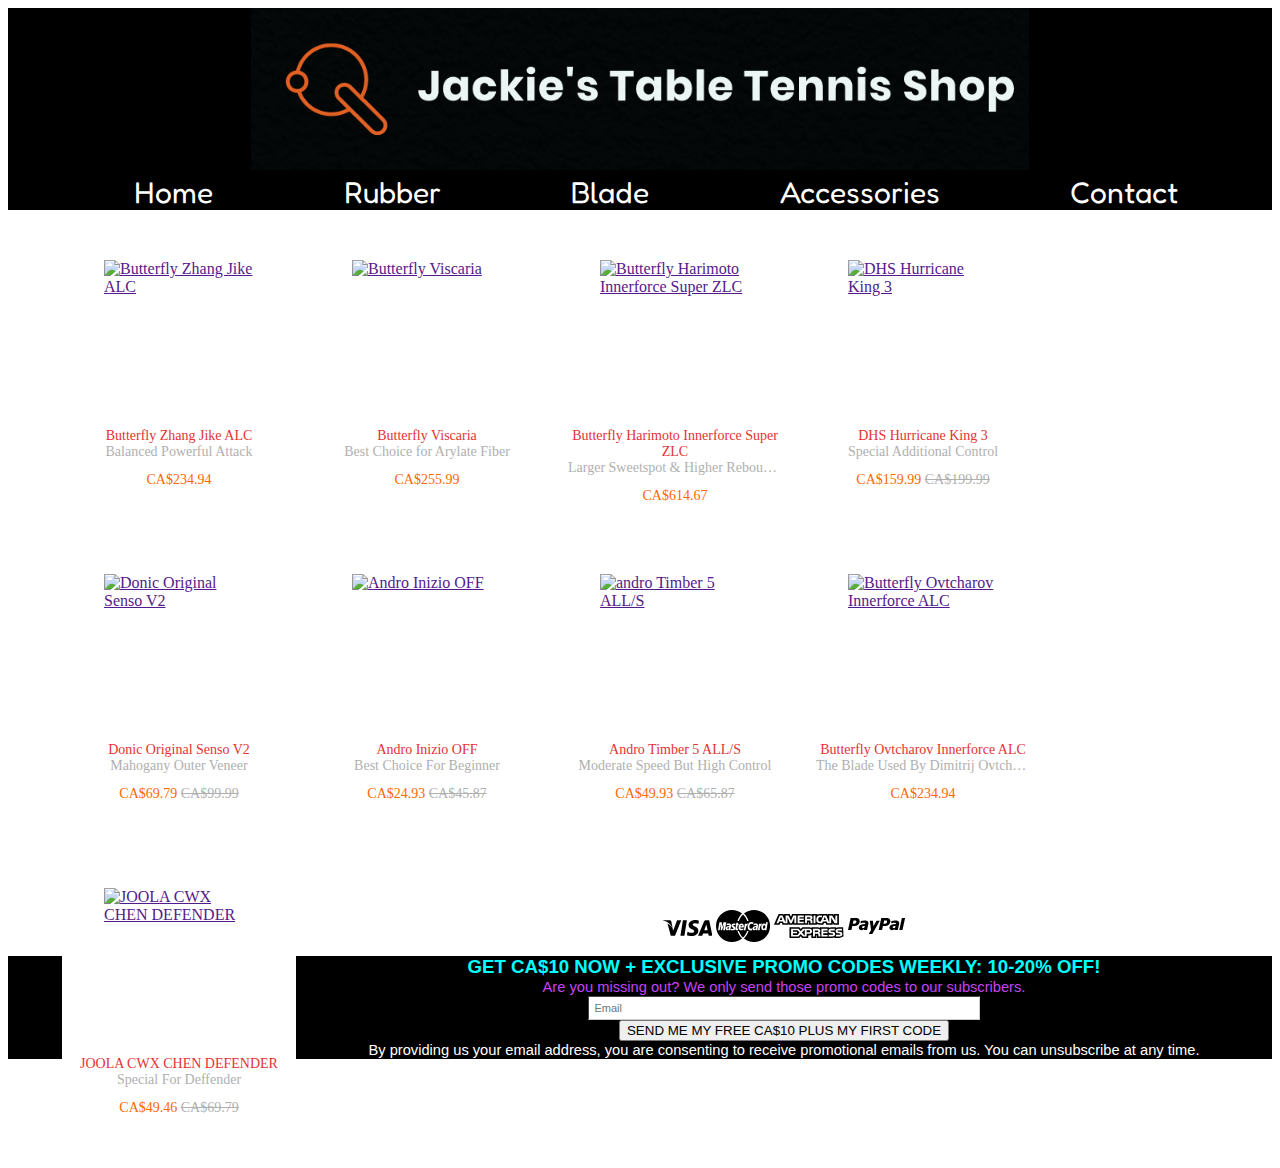
==== Table_Tennis_Shop/blades.html @ e0d5413b "Add files via upload" ====
<!DOCTYPE html>
<html lang="en">
  <head>
    <meta charset="UTF-8" />
    <meta http-equiv="X-UA-Compatible" content="IE=edge" />
    <meta name="viewport" content="width=device-width, initial-scale=1.0" />
    <title>Jackie's TT Shop</title>
    <link rel="icon" href="./assets/icon.png">
    <!-- main css-->
    <link rel="stylesheet" href="./css/product.css">
    <!-- nav font-->
    <link rel="preconnect" href="https://fonts.googleapis.com">
    <link rel="preconnect" href="https://fonts.gstatic.com" crossorigin>
    <link href="https://fonts.googleapis.com/css2?family=Fredoka:wght@500&display=swap" rel="stylesheet">
</head>
<body>
    <!-- nav -->
    <header>
    <div class="nav-header">
        <a href="index.html" class="nav-logo">
            <img src="./assets/logo.png" alt="jackie's table tennis shop logo">
        </a>
    </div>
    <div>
        <a href="index.html" class="nav-link">Home</a>
        <a href="rubber.html" class="nav-link">Rubber</a>
        <a href="blades.html" class="nav-link">Blade</a>
        <a href="accessories.html" class="nav-link">Accessories</a>
        <a href="contact.html" class="nav-link">Contact</a>
    </div>
    </header>
    <!-- product -->
    <div class="product">
        <ul>
            <li>
                <div class="pro-img">
                    <a href="">
                        <img src="https://cdn11.bigcommerce.com/s-48njjyw/images/stencil/960w/products/4139/4841/7771FL__88694.1528761987.jpg?c=2" alt="Butterfly Zhang Jike ALC">
                    </a>
                </div>
                <h3>
                    <a href="">Butterfly Zhang Jike ALC</a>
                </h3>
                <p class="desc">Balanced Powerful Attack</p>
                <p class="price">
                    CA$<span>234.94</span>
                </p>
                <div class="review"><a href="">
                    <span class="msg">Very Powerful like Zhang Jike</span>
                    <span class="author">From customer Jackie</span>
                </a></div>
            </li>
        </ul>

    </div>
    <div class="product">
        <ul>
            <li>
                <div class="pro-img">
                    <a href="">
                        <img src="https://cdn11.bigcommerce.com/s-48njjyw/images/stencil/960w/products/2020/5072/52d714aeb0514_full__81588.1530029160.jpg?c=2" alt="Butterfly Viscaria">
                    </a>
                </div>
                <h3>
                    <a href="">Butterfly Viscaria</a>
                </h3>
                <p class="desc">Best Choice for Arylate Fiber</p>
                <p class="price">
                    CA$<span>255.99</span>
                </p>
                <div class="review"><a href="">
                    <span class="msg">Viscaria is an amazing blade. It is well balanced and great for looping, blocking and backhand flicks.</span>
                    <span class="author">From customer Charles</span>
                </a></div>
            </li>
        </ul>
    </div>
    <div class="product">
        <ul>
            <li>
                <div class="pro-img">
                    <a href="">
                        <img src="https://cdn11.bigcommerce.com/s-48njjyw/images/stencil/960w/products/5563/10275/1250.media.FL.01__47260.1605624963.png?c=2" alt="Butterfly Harimoto Innerforce Super ZLC">
                    </a>
                </div>
                <h3>
                    <a href="">Butterfly Harimoto Innerforce Super ZLC</a>
                </h3>
                <p class="desc">Larger Sweetspot & Higher Rebound Area</p>
                <p class="price">
                    CA$<span>614.67</span>
                </p>
                <div class="review"><a href="">
                    <span class="msg">Loved it so far, fast- spin- control.Blocking is great too</span>
                    <span class="author">From customer Tuan</span>
                </a></div>
            </li>
        </ul>
    </div>
    <div class="product">
        <ul>
            <li>
                <div class="pro-img">
                    <a href="">
                        <img src="https://cdn11.bigcommerce.com/s-48njjyw/images/stencil/960w/products/5161/7798/dhs_hurricane_king_iii_8781__04438.1578942701.jpg?c=2" alt="DHS Hurricane King 3">
                    </a>
                </div>
                <h3>
                    <a href="">DHS Hurricane King 3</a>
                </h3>
                <p class="desc">Special Additional Control</p>
                <p class="price">
                    CA$<span>159.99</span>
                    <del>CA$199.99</del>
                </p>
                <div class="review"><a href="">
                    <span class="msg">This blade responds good controls and creates better feeling for the top spin play.</span>
                    <span class="author">From customer Edmund</span>
                </a></div>
            </li>
        </ul>
    </div>
    <div class="product">
        <ul>
            <li>
                <div class="pro-img">
                    <a href="">
                        <img src="https://cdn11.bigcommerce.com/s-48njjyw/images/stencil/960w/products/5486/9969/DONIC-blade-original_senso_v2-web__44894.1600436275.jpg?c=2" alt="Donic Original Senso V2">
                    </a>
                </div>
                <h3>
                    <a href="">Donic Original Senso V2</a>
                </h3>
                <p class="desc">Mahogany Outer Veneer</p>
                <p class="price">
                    CA$<span>69.79</span>
                    <del>CA$99.99</del>
                </p>
                <div class="review"><a href="">
                    <span class="msg">Having a Great time with it.</span>
                    <span class="author">From customer Martin</span>
                </a></div>
            </li>
        </ul>
    </div>
    <div class="product">
        <ul>
            <li>
                <div class="pro-img">
                    <a href="">
                        <img src="https://cdn11.bigcommerce.com/s-48njjyw/images/stencil/960w/products/4318/5776/Andro-Inizio_off__87182.1541152703.jpg?c=2" alt="Andro Inizio OFF">
                    </a>
                </div>
                <h3>
                    <a href="">Andro Inizio OFF</a>
                </h3>
                <p class="desc">Best Choice For Beginner</p>
                <p class="price">
                    CA$<span>24.93</span>
                    <del>CA$45.87</del>
                </p>
                <div class="review"><a href="">
                    <span class="msg">Easy to control</span>
                    <span class="author">From customer Jerry</span>
                </a></div>
            </li>
        </ul>
    </div>
    <div class="product">
        <ul>
            <li>
                <div class="pro-img">
                    <a href="">
                        <img src="https://cdn11.bigcommerce.com/s-48njjyw/images/stencil/960w/products/4171/5264/andro_timber_5_all_s_11574__88893.1532863863.jpg?c=2" alt="andro Timber 5 ALL/S">
                    </a>
                </div>
                <h3>
                    <a href="">Andro Timber 5 ALL/S</a>
                </h3>
                <p class="desc">Moderate Speed But High Control</p>
                <p class="price">
                    CA$<span>49.93</span>
                    <del>CA$65.87</del>
                </p>
                <div class="review"><a href="">
                    <span class="msg">Suitable for variable topspin players who prefer to use a pure wood racket.</span>
                    <span class="author">From customer Steve</span>
                </a></div>
            </li>
        </ul>
    </div>
    <div class="product">
        <ul>
            <li>
                <div class="pro-img">
                    <a href="">
                        <img src="https://cdn11.bigcommerce.com/s-48njjyw/images/stencil/960w/products/6091/12432/1256.media.01__50325.1639150893.JPG?c=2" alt="Butterfly Ovtcharov Innerforce ALC">
                    </a>
                </div>
                <h3>
                    <a href="">Butterfly Ovtcharov Innerforce ALC</a>
                </h3>
                <p class="desc">The Blade Used By Dimitrij Ovtcharov</p>
                <p class="price">
                    CA$<span>234.94</span>
                </p>
                <div class="review"><a href="">
                    <span class="msg">This racket features a thicker blade and a slightly larger design than the Innerforce Layer ALC.</span>
                    <span class="author">From customer Cole</span>
                </a></div>
            </li>
        </ul>
    </div>
    <div class="product">
        <ul>
            <li>
                <div class="pro-img">
                    <a href="">
                        <img src="https://cdn11.bigcommerce.com/s-48njjyw/images/stencil/960w/products/6020/12167/CWX-Defender_01__43063.1631609338.png?c=2" alt="JOOLA CWX CHEN DEFENDER">
                    </a>
                </div>
                <h3>
                    <a href="">JOOLA CWX CHEN DEFENDER</a>
                </h3>
                <p class="desc">Special For Deffender</p>
                <p class="price">
                    CA$<span>49.46</span>
                    <del>CA$69.79</del>
                </p>
                <div class="review"><a href="">
                    <span class="msg">Featuring a straight handle and a slightly larger head, this blade provides exceptional control and accuracy for close-to-the-table counterdrive play.</span>
                    <span class="author">From customer Curry</span>
                </a></div>
            </li>
        </ul>
    </div>
        <!-- footer -->
        <footer>
            <div class="footer-payment-icons">
                <svg xmlns="http://www.w3.org/2000/svg" width="49" height="32" viewBox="0 0 49 32"><path d="M14.06 10.283h4.24l-6.303 15.472-4.236.003-3.258-12.33c2.318.953 4.38 3.023 5.22 5.276l.42 2.148zm3.356 15.488l2.503-15.5h4l-2.503 15.5h-4.002zm14.576-9.276c2.31 1.106 3.375 2.444 3.362 4.21C35.322 23.923 32.59 26 28.384 26c-1.796-.02-3.526-.394-4.46-.826l.56-3.47.516.247c1.316.58 2.167.815 3.77.815 1.15 0 2.384-.476 2.395-1.514.007-.678-.517-1.164-2.077-1.923-1.518-.74-3.53-1.983-3.505-4.21.024-3.013 2.81-5.117 6.765-5.117 1.55 0 2.795.34 3.586.65l-.542 3.36-.36-.177c-.74-.314-1.686-.617-2.994-.595-1.568 0-2.293.69-2.293 1.333-.01.73.848 1.205 2.246 1.924zm14.207-6.21l3.238 15.49h-3.714s-.368-1.78-.488-2.32c-.583 0-4.667-.01-5.125-.01-.155.42-.84 2.332-.84 2.332h-4.205L41.01 11.57c.418-1.01 1.137-1.284 2.096-1.284H46.2zm-4.937 9.99h3.322l-.927-4.474-.27-1.337c-.202.58-.554 1.52-.53 1.48 0 0-1.263 3.44-1.595 4.33zm-31.54-1.572C8.075 14.13 4.44 11.712 0 10.592l.053-.32h6.453c.87.033 1.573.325 1.815 1.307z"></path></svg>
                <svg xmlns="http://www.w3.org/2000/svg" width="54" height="32" viewBox="0 0 54 32"><path d="M48.366 15.193c.6 0 .9.437.9 1.282 0 1.28-.546 2.21-1.337 2.21-.6 0-.9-.437-.9-1.31 0-1.282.572-2.183 1.336-2.183zm-10.09 3.082c0-.655.49-1.01 1.472-1.01.11 0 .19.028.382.028-.027.982-.545 1.636-1.227 1.636-.382 0-.628-.246-.628-.656zm-11.998-2.427v.327h-1.91c.165-.763.546-1.173 1.092-1.173.518 0 .818.3.818.845zM38.06.002c8.838 0 16.003 7.165 16.003 16.002s-7.165 16-16.003 16c-3.834 0-7.324-1.345-10.08-3.595 2.102-2.032 3.707-4.568 4.568-7.44h-1.33c-.833 2.552-2.297 4.806-4.2 6.626-1.89-1.816-3.34-4.078-4.17-6.62h-1.33c.857 2.856 2.434 5.4 4.52 7.432-2.75 2.22-6.223 3.594-10.036 3.594C7.165 32.002 0 24.84 0 16.002s7.164-16 16.002-16c3.814 0 7.287 1.377 10.036 3.603-2.087 2.023-3.664 4.568-4.52 7.424h1.33c.83-2.543 2.28-4.805 4.17-6.608 1.904 1.808 3.368 4.06 4.2 6.614h1.33c-.86-2.872-2.466-5.413-4.568-7.443C30.737 1.343 34.226 0 38.06 0zM7.217 20.212h1.69l1.337-8.043H7.572l-1.637 4.99-.082-4.99H3.4l-1.337 8.043h1.582l1.037-6.135.136 6.135H5.99l2.21-6.19zm7.253-.735l.054-.408.382-2.32c.11-.735.136-.98.136-1.308 0-1.254-.79-1.91-2.263-1.91-.628 0-1.2.083-2.046.328l-.246 1.473.163-.028.247-.08c.382-.11.928-.165 1.418-.165.79 0 1.09.164 1.09.6 0 .11 0 .19-.054.41-.272-.028-.517-.055-.708-.055-1.91 0-3 .927-3 2.536 0 1.065.628 1.774 1.555 1.774.79 0 1.364-.246 1.8-.79l-.027.68h1.418l.027-.163.027-.245zm3.518-3.163c-.736-.327-.82-.41-.82-.71 0-.354.3-.518.846-.518.328 0 .79.028 1.227.082l.247-1.5c-.436-.082-1.118-.137-1.5-.137-1.91 0-2.59 1.01-2.563 2.21 0 .817.382 1.39 1.282 1.827.71.327.818.436.818.71 0 .408-.3.6-.982.6-.518 0-.982-.083-1.527-.246l-.246 1.5.08.028.3.054c.11.027.247.055.465.055.382.054.71.054.928.054 1.8 0 2.645-.68 2.645-2.18 0-.9-.354-1.418-1.2-1.828zm3.762 2.427c-.41 0-.573-.135-.573-.463 0-.082 0-.164.027-.273l.463-2.726h.873l.218-1.61h-.873l.19-.98h-1.69l-.737 4.47-.082.52-.11.653c-.026.192-.054.41-.054.574 0 .954.49 1.445 1.364 1.445.382 0 .764-.056 1.227-.22l.218-1.444c-.108.054-.272.054-.463.054zm3.982.11c-.982 0-1.5-.38-1.5-1.144 0-.055 0-.11.027-.19h3.38c.164-.683.22-1.146.22-1.637 0-1.447-.9-2.374-2.32-2.374-1.717 0-2.972 1.663-2.972 3.9 0 1.935.982 2.944 2.89 2.944.628 0 1.173-.082 1.773-.273l.274-1.636c-.6.3-1.145.41-1.773.41zm5.426-3.326h.11c.163-.79.38-1.363.654-1.88l-.055-.028h-.164c-.573 0-.9.273-1.418 1.064l.164-1.01h-1.555l-1.064 6.545h1.72c.626-4.008.79-4.69 1.608-4.69zm4.964 4.61l.3-1.828c-.545.273-1.036.41-1.445.41-1.01 0-1.61-.738-1.61-1.964 0-1.773.9-3.027 2.183-3.027.49 0 .928.136 1.528.436l.3-1.744c-.163-.054-.218-.082-.436-.163l-.682-.164c-.218-.055-.49-.083-.79-.083-2.264 0-3.846 2.018-3.846 4.88 0 2.155 1.146 3.49 3 3.49.463 0 .872-.08 1.5-.245zm5.4-1.065l.354-2.32c.136-.735.136-.98.136-1.308 0-1.254-.763-1.91-2.236-1.91-.627 0-1.2.083-2.045.328l-.245 1.473.164-.028.217-.08c.382-.11.955-.165 1.446-.165.79 0 1.09.164 1.09.6 0 .11-.026.19-.08.41-.247-.028-.492-.055-.683-.055-1.91 0-3 .927-3 2.536 0 1.065.627 1.774 1.555 1.774.79 0 1.363-.246 1.8-.79l-.028.68h1.418v-.163l.027-.245.054-.327zm2.126 1.144c.627-4.008.79-4.69 1.608-4.69h.11c.163-.79.38-1.363.654-1.88l-.055-.028H45.8c-.57 0-.9.273-1.417 1.064l.164-1.01h-1.554l-1.037 6.545h1.69zm5.18 0h1.61l1.308-8.044h-1.69l-.383 2.29c-.464-.6-.955-.9-1.637-.9-1.5 0-2.782 1.855-2.782 4.036 0 1.636.818 2.7 2.073 2.7.627 0 1.118-.218 1.582-.71zM11.307 18.28c0-.656.492-1.01 1.447-1.01.136 0 .218.027.382.027-.027.982-.518 1.636-1.228 1.636-.382 0-.6-.245-.6-.655z"></path></svg>
                <svg xmlns="http://www.w3.org/2000/svg" width="70" height="32" viewBox="0 0 70 32"><path d="M69.102 17.22l.4 9.093c-.69.313-3.286 1.688-4.26 1.688h-4.79v-.655c-.545.438-1.548.656-2.466.656H42.933v-2.465c0-.344-.057-.344-.345-.344h-.257V28h-4.96v-2.923c-.832.402-1.75.402-2.58.402h-.545V28h-6.05l-1.434-1.656-1.576 1.656h-9.72v-10.78h9.892l1.405 1.662 1.55-1.663h6.65c.776 0 2.038.116 2.582.66v-.66h5.936c.602 0 1.75.116 2.523.66v-.66h8.947v.66c.516-.43 1.433-.66 2.265-.66H62.2v.66c.546-.37 1.32-.66 2.323-.66H69.1zm-34.197 6.65c1.577 0 3.183-.43 3.183-2.58 0-2.093-1.635-2.523-3.07-2.523h-5.877l-2.38 2.523-2.235-2.523h-7.427v7.67h7.312l2.35-2.51 2.267 2.51h3.556V23.87h2.322zM46 23.557c-.17-.23-.486-.516-.945-.66.516-.172 1.318-.832 1.318-2.036 0-.89-.315-1.377-.917-1.72-.602-.316-1.32-.373-2.266-.373h-4.215v7.67h1.864V23.64h1.977c.66 0 1.032.06 1.32.345.315.373.315 1.032.315 1.548v.903h1.836V24.96c0-.69-.058-1.033-.288-1.406zm7.57-3.183v-1.605h-6.135v7.67h6.136v-1.563h-4.33v-1.55h4.245V21.78H49.24v-1.405h4.33zm4.675 6.065c1.864 0 2.926-.76 2.926-2.393 0-.774-.23-1.262-.544-1.664-.46-.37-1.12-.6-2.15-.6H57.47c-.257 0-.486-.058-.716-.116-.2-.086-.373-.258-.373-.545 0-.26.06-.43.288-.603.143-.115.373-.115.717-.115h3.383v-1.634h-3.67c-1.98 0-2.64 1.204-2.64 2.294 0 2.438 2.152 2.322 3.843 2.38.345 0 .545.058.66.173.116.086.23.315.23.544 0 .2-.114.372-.23.487-.172.115-.372.172-.716.172H54.69v1.62h3.554zm7.197 0c1.864 0 2.924-.76 2.924-2.393 0-.774-.23-1.262-.544-1.664-.46-.37-1.12-.6-2.15-.6h-1.004c-.258 0-.488-.058-.718-.116-.2-.086-.373-.258-.373-.545 0-.26.115-.43.287-.603.144-.115.373-.115.717-.115h3.384v-1.634h-3.67c-1.922 0-2.64 1.204-2.64 2.294 0 2.438 2.152 2.322 3.843 2.38.344 0 .544.058.66.174.115.086.23.315.23.544 0 .2-.115.373-.23.488s-.373.172-.717.172h-3.556v1.62h3.556zm-21.476-5.92c.23.115.373.344.373.66 0 .343-.144.6-.374.773-.287.116-.545.116-.89.116l-2.236.058v-1.75h2.237c.344 0 .66 0 .89.144zM36.108 8.646c-.287.172-.544.172-.918.172h-2.265V7.126h2.265c.316 0 .688 0 .918.114.23.144.344.374.344.718 0 .315-.114.602-.344.69zm14.68-1.807l1.263 3.038H49.53zM30.776 25.79l-2.838-3.183 2.838-3.012v6.193zm4.244-5.42c.66 0 1.09.26 1.09.92s-.43 1.03-1.09 1.03H32.58v-1.95h2.437zM5.772 9.88l1.29-3.04 1.263 3.04H5.774zm13.132 10.494h4.616l2.037 2.237-2.093 2.264h-4.56v-1.55h4.072v-1.547h-4.07v-1.405zm.172-6.996l-.545 1.377h-3.24l-.546-1.32v1.32H8.524l-.66-1.75H6.287l-.717 1.75H-.002l2.39-5.65L4.623 4h4.79l.658 1.262V4h5.59l1.263 2.724L18.158 4h17.835c.832 0 1.548.143 2.093.602V4h4.903v.602C43.79 4.142 44.852 4 46.056 4h7.082l.66 1.262V4h5.217l.775 1.262V4h5.103v10.753h-5.16l-1.004-1.635v1.635H52.31l-.717-1.75h-1.576l-.717 1.75h-3.355c-1.318 0-2.294-.316-2.954-.66v.66h-7.97v-2.466c0-.344-.058-.402-.287-.402h-.257v2.867H19.075v-1.377zM43.363 6.41c-.832.83-.975 1.863-1.004 3.01 0 1.377.343 2.266.946 2.925.66.66 1.806.86 2.695.86h2.152l.716-1.692h3.843l.718 1.692h3.727V7.442l3.47 5.763h2.638V5.52H61.37v5.334L58.13 5.52h-2.838v7.255L52.196 5.52h-2.724l-2.638 6.05h-.832c-.487 0-1.003-.114-1.262-.372-.344-.402-.488-1.004-.488-1.836 0-.803.144-1.405.488-1.748.373-.316.774-.43 1.434-.43h1.75V5.52h-1.75c-1.262 0-2.265.286-2.81.89zm-3.784-.89v7.684h1.862V5.52H39.58zm-8.46 0v7.685h1.806v-2.78h1.98c.66 0 1.09.056 1.375.314.317.4.26 1.06.26 1.49v.975h1.89v-1.52c0-.66-.056-1.003-.343-1.376-.172-.23-.487-.49-.89-.66.517-.23 1.32-.832 1.32-2.036 0-.89-.373-1.377-.976-1.75-.6-.344-1.26-.344-2.207-.344h-4.215zm-7.484 0v7.686H29.8V11.63h-4.3v-1.55h4.244V8.503H25.5V7.126h4.3V5.52h-6.164zm-7.512 7.685H17.7l2.696-6.02v6.02h1.864V5.52h-3.01l-2.266 5.22-2.41-5.22h-2.952v7.255L8.468 5.52H5.744l-3.297 7.685h1.978l.688-1.692h3.87l.69 1.692h3.755v-6.02z"></path></svg>
                <svg xmlns="http://www.w3.org/2000/svg" width="57" height="32" viewBox="0 0 57 32"><path d="M47.11 10.477c2.21-.037 4.633.618 4.072 3.276l-1.37 6.263h-3.158l.21-.947c-1.72 1.71-6.037 1.82-5.334-2.112.49-2.294 2.878-3.023 6.423-3.023.246-1.02-.457-1.274-1.65-1.238s-2.633.437-3.09.655l.282-2.293c.913-.183 2.106-.584 3.615-.584zm.21 6.408c.07-.29.106-.547.176-.838h-.773c-.596 0-1.58.146-1.93.765-.457.728.176 1.348.877 1.31.807-.036 1.474-.4 1.65-1.237zM53.883 8h3.242L54.48 20.016h-3.21zm-14.74.037c1.688 0 3.728 1.274 3.13 4.077-.528 2.476-2.498 3.933-4.89 3.933h-2.428l-.88 3.97h-3.41l2.602-11.98h5.874zm-.106 4.077c.21-.91-.317-1.638-1.197-1.638h-1.69l-.703 3.277h1.583c.88 0 1.795-.728 2.006-1.638zm-22.69-1.638c2.183-.037 4.61.618 4.055 3.276l-1.352 6.262h-3.155l.208-.947c-1.664 1.712-5.93 1.82-5.235-2.11.486-2.295 2.844-3.024 6.345-3.024.208-1.02-.485-1.274-1.664-1.238s-2.602.437-3.018.655l.277-2.293c.866-.182 2.045-.583 3.536-.583zm.242 6.41c.034-.292.103-.548.172-.84h-.797c-.555 0-1.525.147-1.872.766-.45.728.138 1.348.832 1.31.797-.036 1.49-.4 1.664-1.237zm11.938-6.238h3.255l-7.496 13.35H20.76l2.305-3.924-1.29-9.426h3.157l.508 5.58zM8.498 8.036c1.73 0 3.74 1.274 3.14 4.077-.53 2.476-2.504 3.933-4.867 3.933H4.304l-.847 3.97H0l2.61-11.98H8.5zm-.105 4.078c.247-.91-.317-1.638-1.164-1.638H5.535l-.74 3.277h1.622c.882 0 1.763-.728 1.975-1.638z"></path></svg>
            </div>
            <div class="subscribe">
                <span style="font-family: helvetica; font-size: 14pt; color:aqua"><strong><span>GET CA$10 NOW + EXCLUSIVE PROMO CODES WEEKLY: 10-20% OFF!</span></strong></span>
                <span style="font-size: 11pt; font-family: helvetica; color: #c842f5"><br>Are you missing out? We only send those promo codes to our subscribers.<br></span>
                <input type="email" placeholder="Email" style="border: 1px solid #ccc; border-top-color: #444; border-left-color: #444; font: normal; font-size: 11px; font-family: helvetica; color: #000000; padding: 5px; margin: 0; width: 30%;">
                <span><br></span>
                <button type="button">SEND ME  MY FREE CA$10 PLUS MY FIRST CODE</button>
                <span style="font-size: 11pt; font-family: helvetica;"><br>By providing us your email address, you are consenting to receive promotional emails from us. You can unsubscribe at any time.<br></span>
            </div>
        </footer>
</body>
</html>
---- Table_Tennis_Shop/css/product.css ----
.nav-link{
    font-family: 'Fredoka', sans-serif;
    text-decoration: none;
    margin-left: 10%;
    color: white;
    font-size: 30px;
}

.nav-link:hover{
    color: blueviolet;
}

.nav-header{
    text-align: center;
}

header{
    background-color: black;
}

.footer-payment-icons{
    text-align: center;
    margin-top: 30px;
}
.subscribe{
    text-align: center;
    background-color: black;
    color: white;
    margin: 10px 0 0 0;
}

.product li{
    float: left;
    width: 234px;
    height: 246px;
    padding: 34px 0 20px;
    margin-left: 14px;
    margin-bottom: 14px;
    background: #ffffff;
    position: relative;
    transition: all .2s linear;
}
.pro-img{
    width: 150px;
    height: 150px;
    margin: 0 auto 18px;
}
.pro-img a{
    width: 100%;
    height: 100%;
}
.pro-img img{
    display: block;
    width: 100%;
    height: 100%;
}
.product li h3{
    margin: 0 10px;
    font-size: 14px;
    font-weight: 400;
    text-align: center;
    
}
.product li h3 a{
    color: #e33333;
    text-decoration: none;
}
.desc{
    margin: 0 10px 10px;
    height: 18px;
    font-size: 14px;
    text-align: center;
    text-overflow: ellipsis;
    white-space: nowrap;
    overflow: hidden;
    color: #b0b0b0;
}
.price{
    font-size: 14px;
    margin: 0 10px 10px;
    text-align: center;
    color: #ff6700;
}
.price del{
    color: #b0b0b0;
}
.review{
    position: absolute;
    bottom: 0;
    left: 0;
    width: 234px;
    font-size: 12px;
    background: #ff6700;
    transition: all .2s linear;
    height: 0;
    overflow: hidden;
    opacity: 0;
}
.review a{
    color: #757575;
    display: block;
    padding: 8px 30px;
    outline: 0;
    text-decoration: none;
    font-size: 10px;
}
.review a span{
    display: block;
    margin-bottom: 5px;
    color: #fff;

}
.product li:hover{
    box-shadow: 0 15px 30px rgba(0, 0, 0, 0.1);
    transform: translate3d(0, -2px, 0);
}
.product li:hover .review{
    opacity: 1;
    height: 76px;
}
ul{
    list-style: none;
}
footer{
    margin-top: 700px;
}
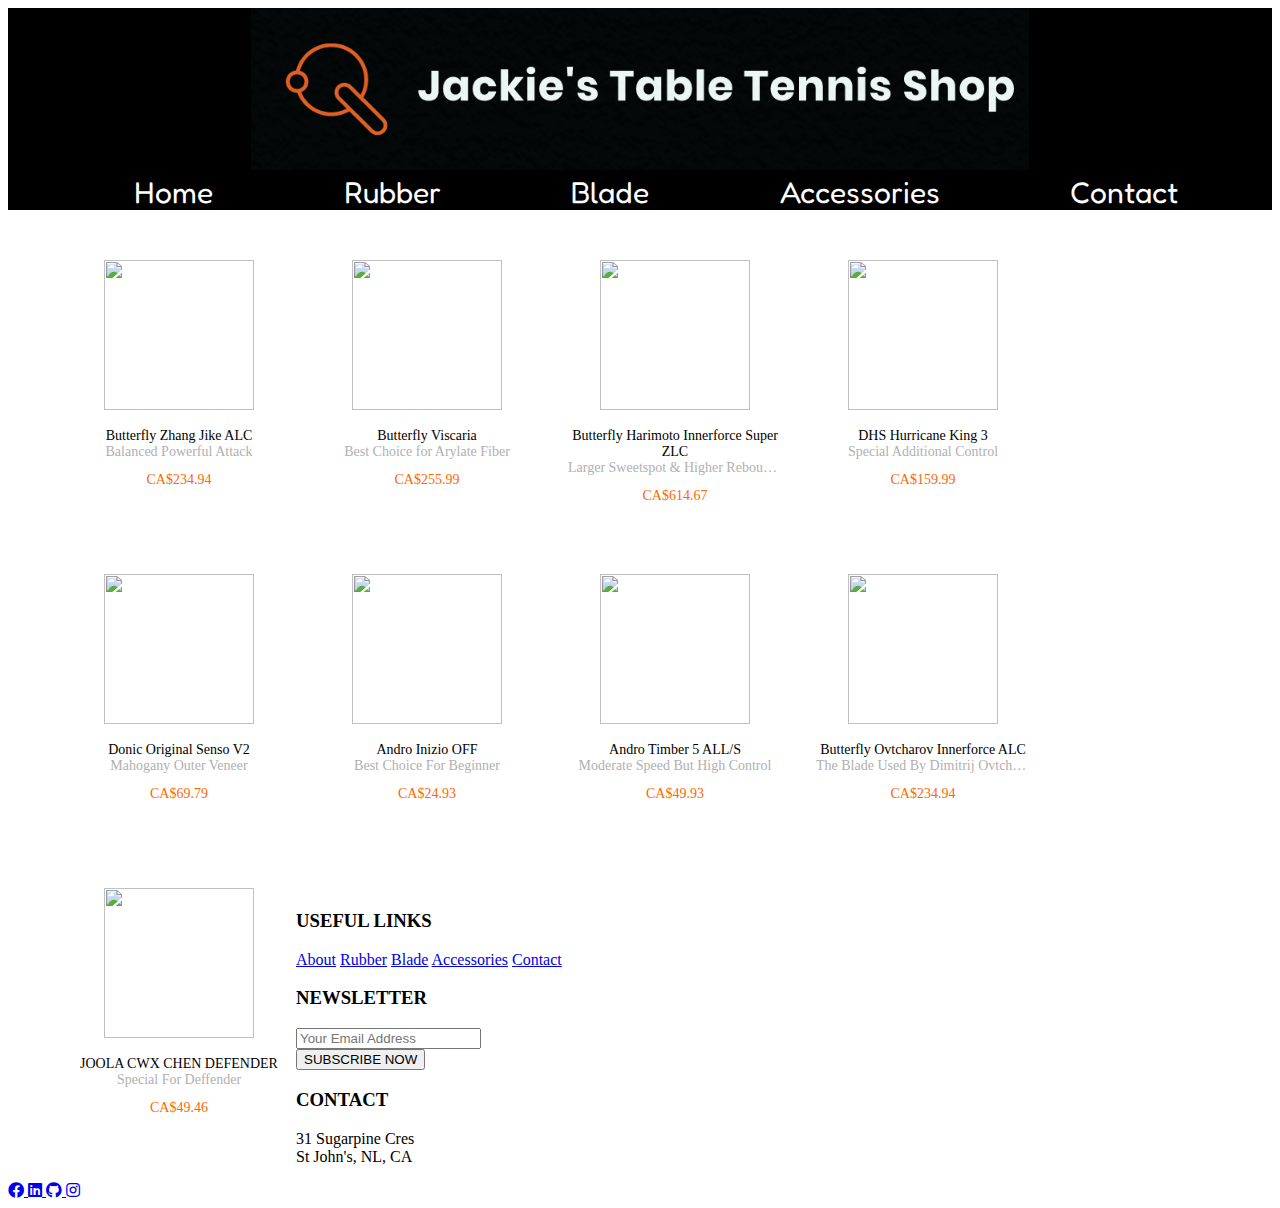
==== commit a0c3db2d: "1. Add JSON data file to easily add or change data 2. Update the function to make setup product card" ====
--- a/Table_Tennis_Shop/blades.html
+++ b/Table_Tennis_Shop/blades.html
@@ -12,6 +12,10 @@
     <link rel="preconnect" href="https://fonts.googleapis.com">
     <link rel="preconnect" href="https://fonts.gstatic.com" crossorigin>
     <link href="https://fonts.googleapis.com/css2?family=Fredoka:wght@500&display=swap" rel="stylesheet">
+    <!-- icon -->
+    <link rel="stylesheet" href="https://cdnjs.cloudflare.com/ajax/libs/font-awesome/5.15.3/css/all.min.css">
+    <!-- JS -->
+    
 </head>
 <body>
     <!-- nav -->
@@ -31,225 +35,69 @@
     </header>
     <!-- product -->
     <div class="product">
-        <ul>
+        <!-- <ul >
             <li>
                 <div class="pro-img">
-                    <a href="">
-                        <img src="https://cdn11.bigcommerce.com/s-48njjyw/images/stencil/960w/products/4139/4841/7771FL__88694.1528761987.jpg?c=2" alt="Butterfly Zhang Jike ALC">
-                    </a>
+                    <img src="https://cdn11.bigcommerce.com/s-48njjyw/images/stencil/960w/products/4139/4841/7771FL__88694.1528761987.jpg?c=2" alt="Butterfly Zhang Jike ALC" id="original_blade">
                 </div>
-                <h3>
-                    <a href="">Butterfly Zhang Jike ALC</a>
+                <h3 id="bladeName">
+                    Butterfly Zhang Jike ALC
                 </h3>
                 <p class="desc">Balanced Powerful Attack</p>
                 <p class="price">
-                    CA$<span>234.94</span>
+                    CA$234.94
                 </p>
-                <div class="review"><a href="">
+                <div class="review"><a>
                     <span class="msg">Very Powerful like Zhang Jike</span>
                     <span class="author">From customer Jackie</span>
                 </a></div>
             </li>
-        </ul>
+        </ul> -->
 
     </div>
-    <div class="product">
-        <ul>
-            <li>
-                <div class="pro-img">
-                    <a href="">
-                        <img src="https://cdn11.bigcommerce.com/s-48njjyw/images/stencil/960w/products/2020/5072/52d714aeb0514_full__81588.1530029160.jpg?c=2" alt="Butterfly Viscaria">
-                    </a>
-                </div>
-                <h3>
-                    <a href="">Butterfly Viscaria</a>
-                </h3>
-                <p class="desc">Best Choice for Arylate Fiber</p>
-                <p class="price">
-                    CA$<span>255.99</span>
+    <!-- footer -->
+    <footer class="footer_test">
+        <div class="col-1">
+            <h3>USEFUL LINKS</h3>
+            <a href="index.html">About</a>
+            <a href="rubber.html">Rubber</a>
+            <a href="blades.html">Blade</a>
+            <a href="accessories.html">Accessories</a>
+            <a href="contact.html">Contact</a>
+        </div>
+        <div class="col-2">
+            <h3>NEWSLETTER</h3>
+            <form>
+                <input type="email" placeholder="Your Email Address" required>
+                <br>
+                <button type="submit">SUBSCRIBE NOW</button>
+            </form>
+        </div>
+        <div class="col-3">
+            <h3>CONTACT</h3>
+            <div class="address">
+                <p>31 Sugarpine Cres
+                    <br>
+                    St John's, NL, CA
                 </p>
-                <div class="review"><a href="">
-                    <span class="msg">Viscaria is an amazing blade. It is well balanced and great for looping, blocking and backhand flicks.</span>
-                    <span class="author">From customer Charles</span>
-                </a></div>
-            </li>
-        </ul>
-    </div>
-    <div class="product">
-        <ul>
-            <li>
-                <div class="pro-img">
-                    <a href="">
-                        <img src="https://cdn11.bigcommerce.com/s-48njjyw/images/stencil/960w/products/5563/10275/1250.media.FL.01__47260.1605624963.png?c=2" alt="Butterfly Harimoto Innerforce Super ZLC">
-                    </a>
-                </div>
-                <h3>
-                    <a href="">Butterfly Harimoto Innerforce Super ZLC</a>
-                </h3>
-                <p class="desc">Larger Sweetspot & Higher Rebound Area</p>
-                <p class="price">
-                    CA$<span>614.67</span>
-                </p>
-                <div class="review"><a href="">
-                    <span class="msg">Loved it so far, fast- spin- control.Blocking is great too</span>
-                    <span class="author">From customer Tuan</span>
-                </a></div>
-            </li>
-        </ul>
-    </div>
-    <div class="product">
-        <ul>
-            <li>
-                <div class="pro-img">
-                    <a href="">
-                        <img src="https://cdn11.bigcommerce.com/s-48njjyw/images/stencil/960w/products/5161/7798/dhs_hurricane_king_iii_8781__04438.1578942701.jpg?c=2" alt="DHS Hurricane King 3">
-                    </a>
-                </div>
-                <h3>
-                    <a href="">DHS Hurricane King 3</a>
-                </h3>
-                <p class="desc">Special Additional Control</p>
-                <p class="price">
-                    CA$<span>159.99</span>
-                    <del>CA$199.99</del>
-                </p>
-                <div class="review"><a href="">
-                    <span class="msg">This blade responds good controls and creates better feeling for the top spin play.</span>
-                    <span class="author">From customer Edmund</span>
-                </a></div>
-            </li>
-        </ul>
-    </div>
-    <div class="product">
-        <ul>
-            <li>
-                <div class="pro-img">
-                    <a href="">
-                        <img src="https://cdn11.bigcommerce.com/s-48njjyw/images/stencil/960w/products/5486/9969/DONIC-blade-original_senso_v2-web__44894.1600436275.jpg?c=2" alt="Donic Original Senso V2">
-                    </a>
-                </div>
-                <h3>
-                    <a href="">Donic Original Senso V2</a>
-                </h3>
-                <p class="desc">Mahogany Outer Veneer</p>
-                <p class="price">
-                    CA$<span>69.79</span>
-                    <del>CA$99.99</del>
-                </p>
-                <div class="review"><a href="">
-                    <span class="msg">Having a Great time with it.</span>
-                    <span class="author">From customer Martin</span>
-                </a></div>
-            </li>
-        </ul>
-    </div>
-    <div class="product">
-        <ul>
-            <li>
-                <div class="pro-img">
-                    <a href="">
-                        <img src="https://cdn11.bigcommerce.com/s-48njjyw/images/stencil/960w/products/4318/5776/Andro-Inizio_off__87182.1541152703.jpg?c=2" alt="Andro Inizio OFF">
-                    </a>
-                </div>
-                <h3>
-                    <a href="">Andro Inizio OFF</a>
-                </h3>
-                <p class="desc">Best Choice For Beginner</p>
-                <p class="price">
-                    CA$<span>24.93</span>
-                    <del>CA$45.87</del>
-                </p>
-                <div class="review"><a href="">
-                    <span class="msg">Easy to control</span>
-                    <span class="author">From customer Jerry</span>
-                </a></div>
-            </li>
-        </ul>
-    </div>
-    <div class="product">
-        <ul>
-            <li>
-                <div class="pro-img">
-                    <a href="">
-                        <img src="https://cdn11.bigcommerce.com/s-48njjyw/images/stencil/960w/products/4171/5264/andro_timber_5_all_s_11574__88893.1532863863.jpg?c=2" alt="andro Timber 5 ALL/S">
-                    </a>
-                </div>
-                <h3>
-                    <a href="">Andro Timber 5 ALL/S</a>
-                </h3>
-                <p class="desc">Moderate Speed But High Control</p>
-                <p class="price">
-                    CA$<span>49.93</span>
-                    <del>CA$65.87</del>
-                </p>
-                <div class="review"><a href="">
-                    <span class="msg">Suitable for variable topspin players who prefer to use a pure wood racket.</span>
-                    <span class="author">From customer Steve</span>
-                </a></div>
-            </li>
-        </ul>
-    </div>
-    <div class="product">
-        <ul>
-            <li>
-                <div class="pro-img">
-                    <a href="">
-                        <img src="https://cdn11.bigcommerce.com/s-48njjyw/images/stencil/960w/products/6091/12432/1256.media.01__50325.1639150893.JPG?c=2" alt="Butterfly Ovtcharov Innerforce ALC">
-                    </a>
-                </div>
-                <h3>
-                    <a href="">Butterfly Ovtcharov Innerforce ALC</a>
-                </h3>
-                <p class="desc">The Blade Used By Dimitrij Ovtcharov</p>
-                <p class="price">
-                    CA$<span>234.94</span>
-                </p>
-                <div class="review"><a href="">
-                    <span class="msg">This racket features a thicker blade and a slightly larger design than the Innerforce Layer ALC.</span>
-                    <span class="author">From customer Cole</span>
-                </a></div>
-            </li>
-        </ul>
-    </div>
-    <div class="product">
-        <ul>
-            <li>
-                <div class="pro-img">
-                    <a href="">
-                        <img src="https://cdn11.bigcommerce.com/s-48njjyw/images/stencil/960w/products/6020/12167/CWX-Defender_01__43063.1631609338.png?c=2" alt="JOOLA CWX CHEN DEFENDER">
-                    </a>
-                </div>
-                <h3>
-                    <a href="">JOOLA CWX CHEN DEFENDER</a>
-                </h3>
-                <p class="desc">Special For Deffender</p>
-                <p class="price">
-                    CA$<span>49.46</span>
-                    <del>CA$69.79</del>
-                </p>
-                <div class="review"><a href="">
-                    <span class="msg">Featuring a straight handle and a slightly larger head, this blade provides exceptional control and accuracy for close-to-the-table counterdrive play.</span>
-                    <span class="author">From customer Curry</span>
-                </a></div>
-            </li>
-        </ul>
-    </div>
-        <!-- footer -->
-        <footer>
-            <div class="footer-payment-icons">
-                <svg xmlns="http://www.w3.org/2000/svg" width="49" height="32" viewBox="0 0 49 32"><path d="M14.06 10.283h4.24l-6.303 15.472-4.236.003-3.258-12.33c2.318.953 4.38 3.023 5.22 5.276l.42 2.148zm3.356 15.488l2.503-15.5h4l-2.503 15.5h-4.002zm14.576-9.276c2.31 1.106 3.375 2.444 3.362 4.21C35.322 23.923 32.59 26 28.384 26c-1.796-.02-3.526-.394-4.46-.826l.56-3.47.516.247c1.316.58 2.167.815 3.77.815 1.15 0 2.384-.476 2.395-1.514.007-.678-.517-1.164-2.077-1.923-1.518-.74-3.53-1.983-3.505-4.21.024-3.013 2.81-5.117 6.765-5.117 1.55 0 2.795.34 3.586.65l-.542 3.36-.36-.177c-.74-.314-1.686-.617-2.994-.595-1.568 0-2.293.69-2.293 1.333-.01.73.848 1.205 2.246 1.924zm14.207-6.21l3.238 15.49h-3.714s-.368-1.78-.488-2.32c-.583 0-4.667-.01-5.125-.01-.155.42-.84 2.332-.84 2.332h-4.205L41.01 11.57c.418-1.01 1.137-1.284 2.096-1.284H46.2zm-4.937 9.99h3.322l-.927-4.474-.27-1.337c-.202.58-.554 1.52-.53 1.48 0 0-1.263 3.44-1.595 4.33zm-31.54-1.572C8.075 14.13 4.44 11.712 0 10.592l.053-.32h6.453c.87.033 1.573.325 1.815 1.307z"></path></svg>
-                <svg xmlns="http://www.w3.org/2000/svg" width="54" height="32" viewBox="0 0 54 32"><path d="M48.366 15.193c.6 0 .9.437.9 1.282 0 1.28-.546 2.21-1.337 2.21-.6 0-.9-.437-.9-1.31 0-1.282.572-2.183 1.336-2.183zm-10.09 3.082c0-.655.49-1.01 1.472-1.01.11 0 .19.028.382.028-.027.982-.545 1.636-1.227 1.636-.382 0-.628-.246-.628-.656zm-11.998-2.427v.327h-1.91c.165-.763.546-1.173 1.092-1.173.518 0 .818.3.818.845zM38.06.002c8.838 0 16.003 7.165 16.003 16.002s-7.165 16-16.003 16c-3.834 0-7.324-1.345-10.08-3.595 2.102-2.032 3.707-4.568 4.568-7.44h-1.33c-.833 2.552-2.297 4.806-4.2 6.626-1.89-1.816-3.34-4.078-4.17-6.62h-1.33c.857 2.856 2.434 5.4 4.52 7.432-2.75 2.22-6.223 3.594-10.036 3.594C7.165 32.002 0 24.84 0 16.002s7.164-16 16.002-16c3.814 0 7.287 1.377 10.036 3.603-2.087 2.023-3.664 4.568-4.52 7.424h1.33c.83-2.543 2.28-4.805 4.17-6.608 1.904 1.808 3.368 4.06 4.2 6.614h1.33c-.86-2.872-2.466-5.413-4.568-7.443C30.737 1.343 34.226 0 38.06 0zM7.217 20.212h1.69l1.337-8.043H7.572l-1.637 4.99-.082-4.99H3.4l-1.337 8.043h1.582l1.037-6.135.136 6.135H5.99l2.21-6.19zm7.253-.735l.054-.408.382-2.32c.11-.735.136-.98.136-1.308 0-1.254-.79-1.91-2.263-1.91-.628 0-1.2.083-2.046.328l-.246 1.473.163-.028.247-.08c.382-.11.928-.165 1.418-.165.79 0 1.09.164 1.09.6 0 .11 0 .19-.054.41-.272-.028-.517-.055-.708-.055-1.91 0-3 .927-3 2.536 0 1.065.628 1.774 1.555 1.774.79 0 1.364-.246 1.8-.79l-.027.68h1.418l.027-.163.027-.245zm3.518-3.163c-.736-.327-.82-.41-.82-.71 0-.354.3-.518.846-.518.328 0 .79.028 1.227.082l.247-1.5c-.436-.082-1.118-.137-1.5-.137-1.91 0-2.59 1.01-2.563 2.21 0 .817.382 1.39 1.282 1.827.71.327.818.436.818.71 0 .408-.3.6-.982.6-.518 0-.982-.083-1.527-.246l-.246 1.5.08.028.3.054c.11.027.247.055.465.055.382.054.71.054.928.054 1.8 0 2.645-.68 2.645-2.18 0-.9-.354-1.418-1.2-1.828zm3.762 2.427c-.41 0-.573-.135-.573-.463 0-.082 0-.164.027-.273l.463-2.726h.873l.218-1.61h-.873l.19-.98h-1.69l-.737 4.47-.082.52-.11.653c-.026.192-.054.41-.054.574 0 .954.49 1.445 1.364 1.445.382 0 .764-.056 1.227-.22l.218-1.444c-.108.054-.272.054-.463.054zm3.982.11c-.982 0-1.5-.38-1.5-1.144 0-.055 0-.11.027-.19h3.38c.164-.683.22-1.146.22-1.637 0-1.447-.9-2.374-2.32-2.374-1.717 0-2.972 1.663-2.972 3.9 0 1.935.982 2.944 2.89 2.944.628 0 1.173-.082 1.773-.273l.274-1.636c-.6.3-1.145.41-1.773.41zm5.426-3.326h.11c.163-.79.38-1.363.654-1.88l-.055-.028h-.164c-.573 0-.9.273-1.418 1.064l.164-1.01h-1.555l-1.064 6.545h1.72c.626-4.008.79-4.69 1.608-4.69zm4.964 4.61l.3-1.828c-.545.273-1.036.41-1.445.41-1.01 0-1.61-.738-1.61-1.964 0-1.773.9-3.027 2.183-3.027.49 0 .928.136 1.528.436l.3-1.744c-.163-.054-.218-.082-.436-.163l-.682-.164c-.218-.055-.49-.083-.79-.083-2.264 0-3.846 2.018-3.846 4.88 0 2.155 1.146 3.49 3 3.49.463 0 .872-.08 1.5-.245zm5.4-1.065l.354-2.32c.136-.735.136-.98.136-1.308 0-1.254-.763-1.91-2.236-1.91-.627 0-1.2.083-2.045.328l-.245 1.473.164-.028.217-.08c.382-.11.955-.165 1.446-.165.79 0 1.09.164 1.09.6 0 .11-.026.19-.08.41-.247-.028-.492-.055-.683-.055-1.91 0-3 .927-3 2.536 0 1.065.627 1.774 1.555 1.774.79 0 1.363-.246 1.8-.79l-.028.68h1.418v-.163l.027-.245.054-.327zm2.126 1.144c.627-4.008.79-4.69 1.608-4.69h.11c.163-.79.38-1.363.654-1.88l-.055-.028H45.8c-.57 0-.9.273-1.417 1.064l.164-1.01h-1.554l-1.037 6.545h1.69zm5.18 0h1.61l1.308-8.044h-1.69l-.383 2.29c-.464-.6-.955-.9-1.637-.9-1.5 0-2.782 1.855-2.782 4.036 0 1.636.818 2.7 2.073 2.7.627 0 1.118-.218 1.582-.71zM11.307 18.28c0-.656.492-1.01 1.447-1.01.136 0 .218.027.382.027-.027.982-.518 1.636-1.228 1.636-.382 0-.6-.245-.6-.655z"></path></svg>
-                <svg xmlns="http://www.w3.org/2000/svg" width="70" height="32" viewBox="0 0 70 32"><path d="M69.102 17.22l.4 9.093c-.69.313-3.286 1.688-4.26 1.688h-4.79v-.655c-.545.438-1.548.656-2.466.656H42.933v-2.465c0-.344-.057-.344-.345-.344h-.257V28h-4.96v-2.923c-.832.402-1.75.402-2.58.402h-.545V28h-6.05l-1.434-1.656-1.576 1.656h-9.72v-10.78h9.892l1.405 1.662 1.55-1.663h6.65c.776 0 2.038.116 2.582.66v-.66h5.936c.602 0 1.75.116 2.523.66v-.66h8.947v.66c.516-.43 1.433-.66 2.265-.66H62.2v.66c.546-.37 1.32-.66 2.323-.66H69.1zm-34.197 6.65c1.577 0 3.183-.43 3.183-2.58 0-2.093-1.635-2.523-3.07-2.523h-5.877l-2.38 2.523-2.235-2.523h-7.427v7.67h7.312l2.35-2.51 2.267 2.51h3.556V23.87h2.322zM46 23.557c-.17-.23-.486-.516-.945-.66.516-.172 1.318-.832 1.318-2.036 0-.89-.315-1.377-.917-1.72-.602-.316-1.32-.373-2.266-.373h-4.215v7.67h1.864V23.64h1.977c.66 0 1.032.06 1.32.345.315.373.315 1.032.315 1.548v.903h1.836V24.96c0-.69-.058-1.033-.288-1.406zm7.57-3.183v-1.605h-6.135v7.67h6.136v-1.563h-4.33v-1.55h4.245V21.78H49.24v-1.405h4.33zm4.675 6.065c1.864 0 2.926-.76 2.926-2.393 0-.774-.23-1.262-.544-1.664-.46-.37-1.12-.6-2.15-.6H57.47c-.257 0-.486-.058-.716-.116-.2-.086-.373-.258-.373-.545 0-.26.06-.43.288-.603.143-.115.373-.115.717-.115h3.383v-1.634h-3.67c-1.98 0-2.64 1.204-2.64 2.294 0 2.438 2.152 2.322 3.843 2.38.345 0 .545.058.66.173.116.086.23.315.23.544 0 .2-.114.372-.23.487-.172.115-.372.172-.716.172H54.69v1.62h3.554zm7.197 0c1.864 0 2.924-.76 2.924-2.393 0-.774-.23-1.262-.544-1.664-.46-.37-1.12-.6-2.15-.6h-1.004c-.258 0-.488-.058-.718-.116-.2-.086-.373-.258-.373-.545 0-.26.115-.43.287-.603.144-.115.373-.115.717-.115h3.384v-1.634h-3.67c-1.922 0-2.64 1.204-2.64 2.294 0 2.438 2.152 2.322 3.843 2.38.344 0 .544.058.66.174.115.086.23.315.23.544 0 .2-.115.373-.23.488s-.373.172-.717.172h-3.556v1.62h3.556zm-21.476-5.92c.23.115.373.344.373.66 0 .343-.144.6-.374.773-.287.116-.545.116-.89.116l-2.236.058v-1.75h2.237c.344 0 .66 0 .89.144zM36.108 8.646c-.287.172-.544.172-.918.172h-2.265V7.126h2.265c.316 0 .688 0 .918.114.23.144.344.374.344.718 0 .315-.114.602-.344.69zm14.68-1.807l1.263 3.038H49.53zM30.776 25.79l-2.838-3.183 2.838-3.012v6.193zm4.244-5.42c.66 0 1.09.26 1.09.92s-.43 1.03-1.09 1.03H32.58v-1.95h2.437zM5.772 9.88l1.29-3.04 1.263 3.04H5.774zm13.132 10.494h4.616l2.037 2.237-2.093 2.264h-4.56v-1.55h4.072v-1.547h-4.07v-1.405zm.172-6.996l-.545 1.377h-3.24l-.546-1.32v1.32H8.524l-.66-1.75H6.287l-.717 1.75H-.002l2.39-5.65L4.623 4h4.79l.658 1.262V4h5.59l1.263 2.724L18.158 4h17.835c.832 0 1.548.143 2.093.602V4h4.903v.602C43.79 4.142 44.852 4 46.056 4h7.082l.66 1.262V4h5.217l.775 1.262V4h5.103v10.753h-5.16l-1.004-1.635v1.635H52.31l-.717-1.75h-1.576l-.717 1.75h-3.355c-1.318 0-2.294-.316-2.954-.66v.66h-7.97v-2.466c0-.344-.058-.402-.287-.402h-.257v2.867H19.075v-1.377zM43.363 6.41c-.832.83-.975 1.863-1.004 3.01 0 1.377.343 2.266.946 2.925.66.66 1.806.86 2.695.86h2.152l.716-1.692h3.843l.718 1.692h3.727V7.442l3.47 5.763h2.638V5.52H61.37v5.334L58.13 5.52h-2.838v7.255L52.196 5.52h-2.724l-2.638 6.05h-.832c-.487 0-1.003-.114-1.262-.372-.344-.402-.488-1.004-.488-1.836 0-.803.144-1.405.488-1.748.373-.316.774-.43 1.434-.43h1.75V5.52h-1.75c-1.262 0-2.265.286-2.81.89zm-3.784-.89v7.684h1.862V5.52H39.58zm-8.46 0v7.685h1.806v-2.78h1.98c.66 0 1.09.056 1.375.314.317.4.26 1.06.26 1.49v.975h1.89v-1.52c0-.66-.056-1.003-.343-1.376-.172-.23-.487-.49-.89-.66.517-.23 1.32-.832 1.32-2.036 0-.89-.373-1.377-.976-1.75-.6-.344-1.26-.344-2.207-.344h-4.215zm-7.484 0v7.686H29.8V11.63h-4.3v-1.55h4.244V8.503H25.5V7.126h4.3V5.52h-6.164zm-7.512 7.685H17.7l2.696-6.02v6.02h1.864V5.52h-3.01l-2.266 5.22-2.41-5.22h-2.952v7.255L8.468 5.52H5.744l-3.297 7.685h1.978l.688-1.692h3.87l.69 1.692h3.755v-6.02z"></path></svg>
-                <svg xmlns="http://www.w3.org/2000/svg" width="57" height="32" viewBox="0 0 57 32"><path d="M47.11 10.477c2.21-.037 4.633.618 4.072 3.276l-1.37 6.263h-3.158l.21-.947c-1.72 1.71-6.037 1.82-5.334-2.112.49-2.294 2.878-3.023 6.423-3.023.246-1.02-.457-1.274-1.65-1.238s-2.633.437-3.09.655l.282-2.293c.913-.183 2.106-.584 3.615-.584zm.21 6.408c.07-.29.106-.547.176-.838h-.773c-.596 0-1.58.146-1.93.765-.457.728.176 1.348.877 1.31.807-.036 1.474-.4 1.65-1.237zM53.883 8h3.242L54.48 20.016h-3.21zm-14.74.037c1.688 0 3.728 1.274 3.13 4.077-.528 2.476-2.498 3.933-4.89 3.933h-2.428l-.88 3.97h-3.41l2.602-11.98h5.874zm-.106 4.077c.21-.91-.317-1.638-1.197-1.638h-1.69l-.703 3.277h1.583c.88 0 1.795-.728 2.006-1.638zm-22.69-1.638c2.183-.037 4.61.618 4.055 3.276l-1.352 6.262h-3.155l.208-.947c-1.664 1.712-5.93 1.82-5.235-2.11.486-2.295 2.844-3.024 6.345-3.024.208-1.02-.485-1.274-1.664-1.238s-2.602.437-3.018.655l.277-2.293c.866-.182 2.045-.583 3.536-.583zm.242 6.41c.034-.292.103-.548.172-.84h-.797c-.555 0-1.525.147-1.872.766-.45.728.138 1.348.832 1.31.797-.036 1.49-.4 1.664-1.237zm11.938-6.238h3.255l-7.496 13.35H20.76l2.305-3.924-1.29-9.426h3.157l.508 5.58zM8.498 8.036c1.73 0 3.74 1.274 3.14 4.077-.53 2.476-2.504 3.933-4.867 3.933H4.304l-.847 3.97H0l2.61-11.98H8.5zm-.105 4.078c.247-.91-.317-1.638-1.164-1.638H5.535l-.74 3.277h1.622c.882 0 1.763-.728 1.975-1.638z"></path></svg>
             </div>
-            <div class="subscribe">
-                <span style="font-family: helvetica; font-size: 14pt; color:aqua"><strong><span>GET CA$10 NOW + EXCLUSIVE PROMO CODES WEEKLY: 10-20% OFF!</span></strong></span>
-                <span style="font-size: 11pt; font-family: helvetica; color: #c842f5"><br>Are you missing out? We only send those promo codes to our subscribers.<br></span>
-                <input type="email" placeholder="Email" style="border: 1px solid #ccc; border-top-color: #444; border-left-color: #444; font: normal; font-size: 11px; font-family: helvetica; color: #000000; padding: 5px; margin: 0; width: 30%;">
-                <span><br></span>
-                <button type="button">SEND ME  MY FREE CA$10 PLUS MY FIRST CODE</button>
-                <span style="font-size: 11pt; font-family: helvetica;"><br>By providing us your email address, you are consenting to receive promotional emails from us. You can unsubscribe at any time.<br></span>
+            
+            <div class="social_media">
+                <a href="https://www.facebook.com/your-page-url">
+                    <i class="fab fa-facebook"></i>
+                </a>
+                <a href="https://www.linkedin.com/in/jiaqi-mu-4020b4213/">
+                    <i class="fab fa-linkedin"></i>
+                </a>
+                <a href="https://github.com/JackieMJQ">
+                    <i class="fab fa-github"></i>
+                </a>
+                <a href="#">
+                    <i class="fab fa-instagram"></i>
+                </a>
             </div>
-        </footer>
+        </div>
+    </footer>
+    <script src="./script/blade_detail.js"></script>
 </body>
 </html>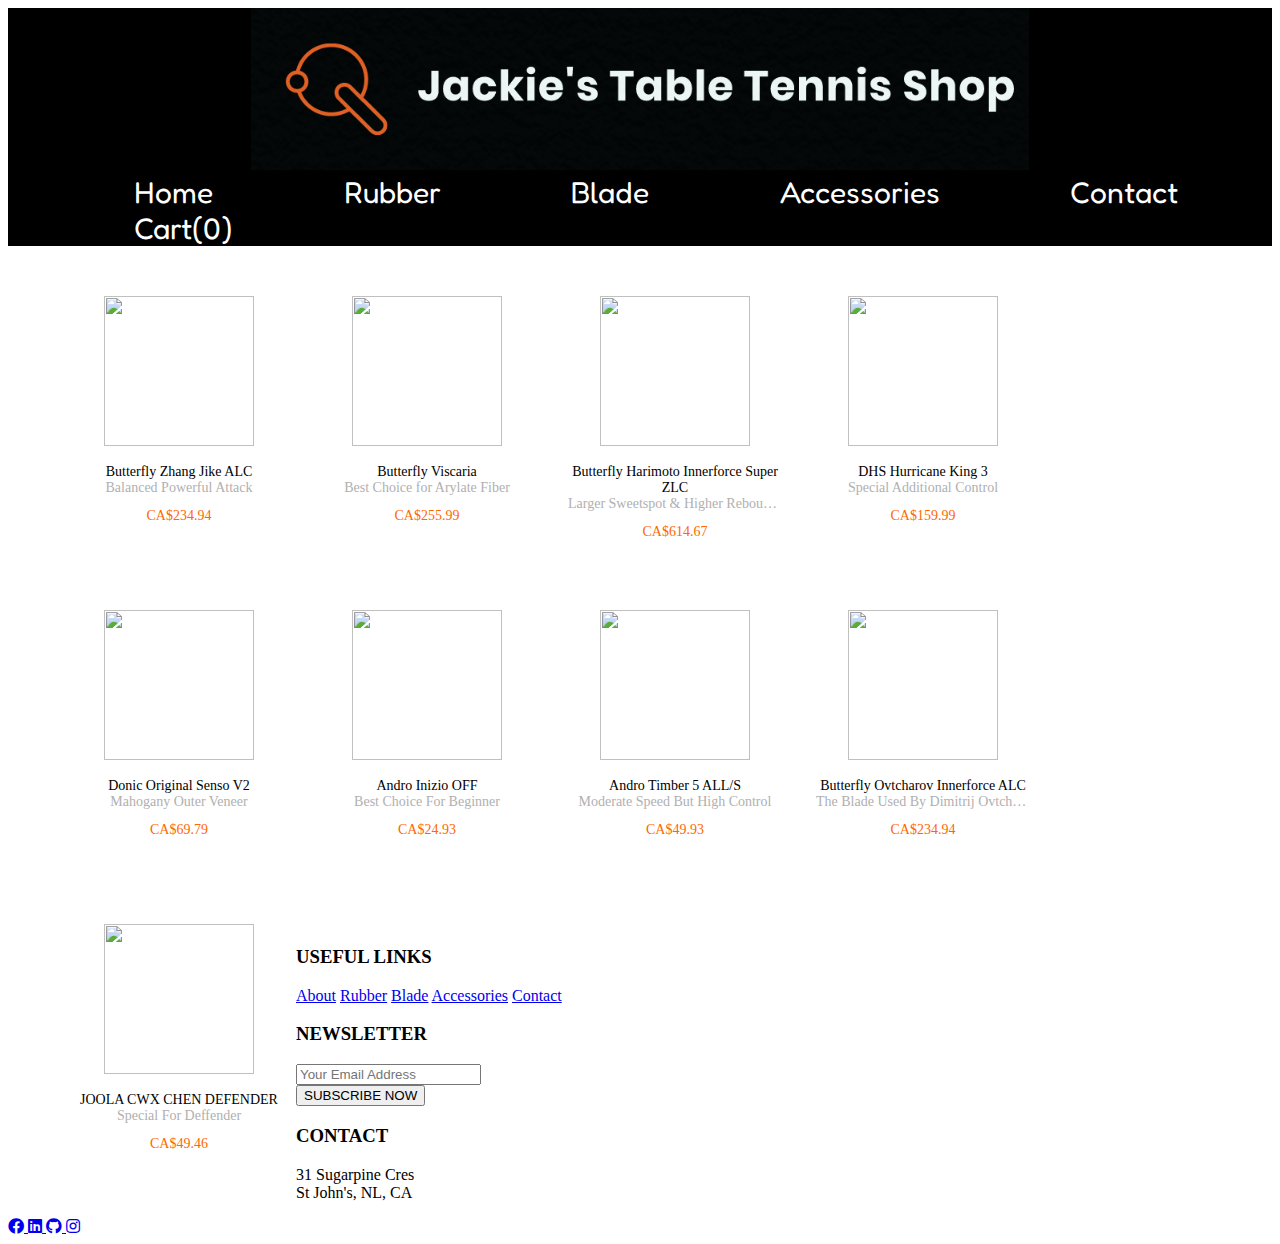
==== commit 25d2e780: "update the new js file to jump to detail page from blades page" ====
--- a/Table_Tennis_Shop/blades.html
+++ b/Table_Tennis_Shop/blades.html
@@ -15,7 +15,6 @@
     <!-- icon -->
     <link rel="stylesheet" href="https://cdnjs.cloudflare.com/ajax/libs/font-awesome/5.15.3/css/all.min.css">
     <!-- JS -->
-    
 </head>
 <body>
     <!-- nav -->
@@ -25,12 +24,13 @@
             <img src="./assets/logo.png" alt="jackie's table tennis shop logo">
         </a>
     </div>
-    <div>
+    <div class="container">
         <a href="index.html" class="nav-link">Home</a>
         <a href="rubber.html" class="nav-link">Rubber</a>
         <a href="blades.html" class="nav-link">Blade</a>
         <a href="accessories.html" class="nav-link">Accessories</a>
         <a href="contact.html" class="nav-link">Contact</a>
+        <a href="cart.html" class="nav-link" id="cart">Cart<img src="https://cdn.pixabay.com/photo/2017/06/22/07/00/icon-2429837_640.png" alt="" id="cart_icon">(<span>0</span>)</a>
     </div>
     </header>
     <!-- product -->
@@ -99,5 +99,7 @@
         </div>
     </footer>
     <script src="./script/blade_detail.js"></script>
+    <script type="module" src="./script/shopping_cart.js"></script>
+    <script type="module" src="./script/detail_page.js"></script>
 </body>
 </html>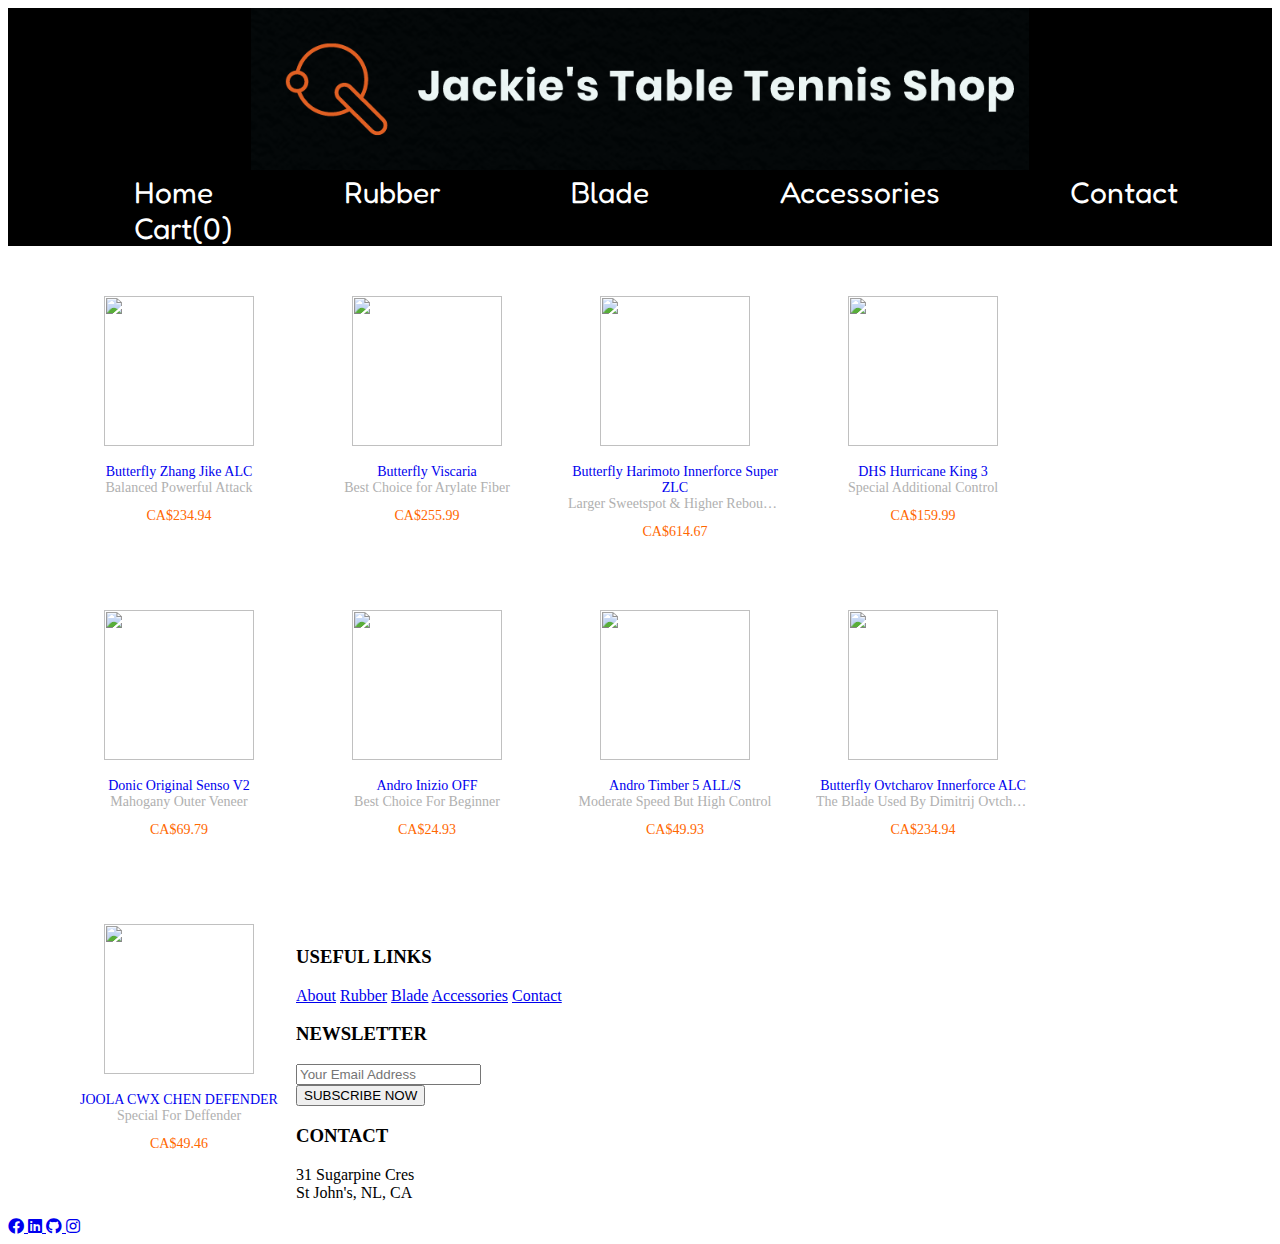
==== commit 15a9f624: "1. Upload the function to jump to blade detail page if user click any blade elements. (From John Mil" ====
--- a/Table_Tennis_Shop/blades.html
+++ b/Table_Tennis_Shop/blades.html
@@ -100,6 +100,5 @@
     </footer>
     <script src="./script/blade_detail.js"></script>
     <script type="module" src="./script/shopping_cart.js"></script>
-    <script type="module" src="./script/detail_page.js"></script>
 </body>
 </html>